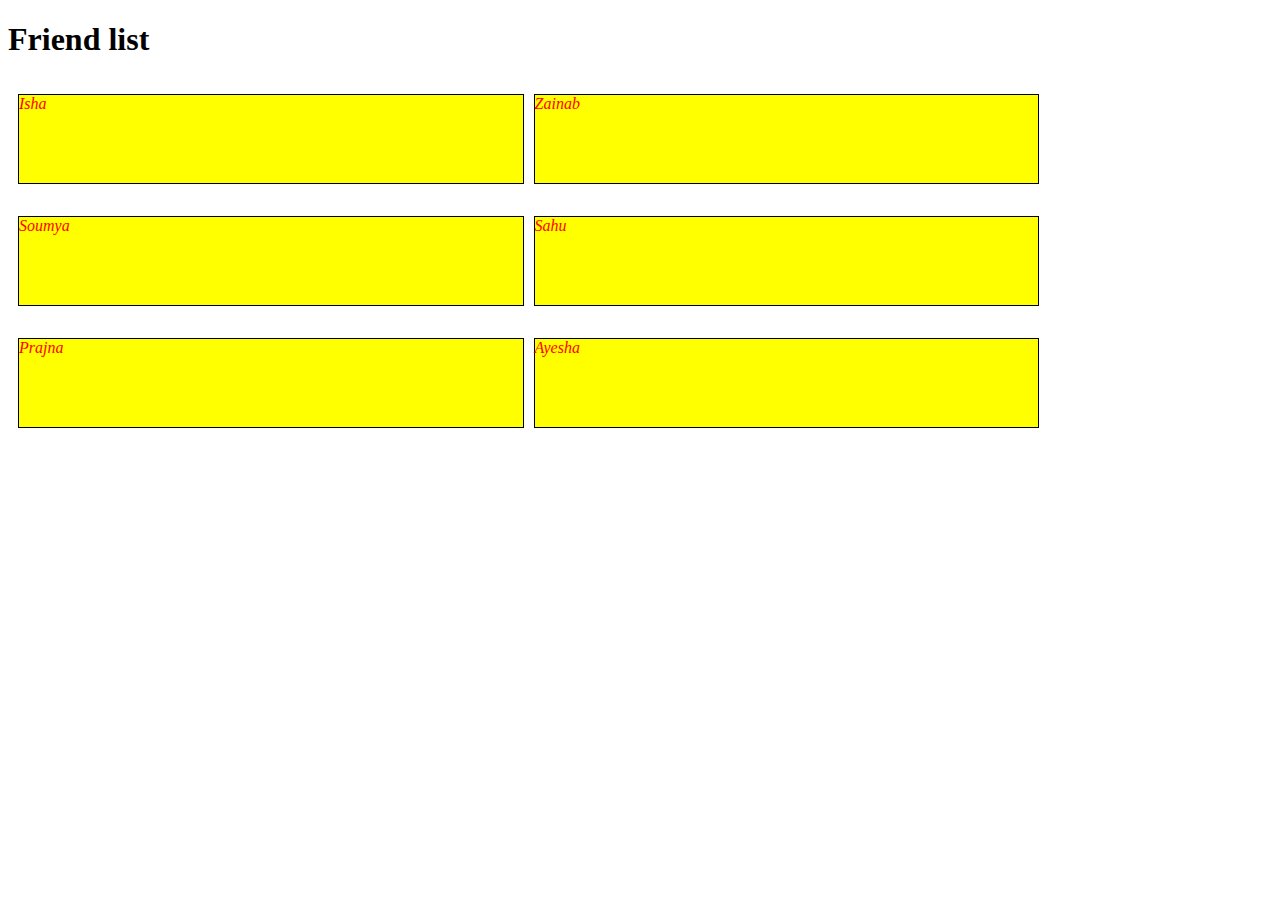
==== site/index.html @ 6e8186af "My first page" ====
<!DOCTYPE html>
<html>
<meta charset="utf-8">
<meta name="viewport" content="width=device-width, initial-scale=1">
<head>
  <title>Facebook</title>
  <style>
    * {
      box-sizing: border-box;
    }
    h1 {
      margin-bottom: 20px;

    }
    p {
      border: 1px solid black;
      background-color: yellow;
      width: 40%;
      height: 90px;
      margin-left: 10px;
      color: red;
      font-style: italic;
      float: left;
      
    }
    @media (min-width: 1200px)
    {
      
      }
      @media (min-width:300px) and (max-width: 1199px)
      {
        
          
        }

      }
      

        

    }
  </style>
</head>
<body>
  <h1>Friend list</h1>
  <p class="box box1">Isha</p>
  <p class="box box1">Zainab</p>
  <p class="box box1">Soumya</p>
  <p class="box box1">Sahu</p>
  <p class="box box1">Prajna</p>
  <p class="box box1">Ayesha</p>



</body>
</html>
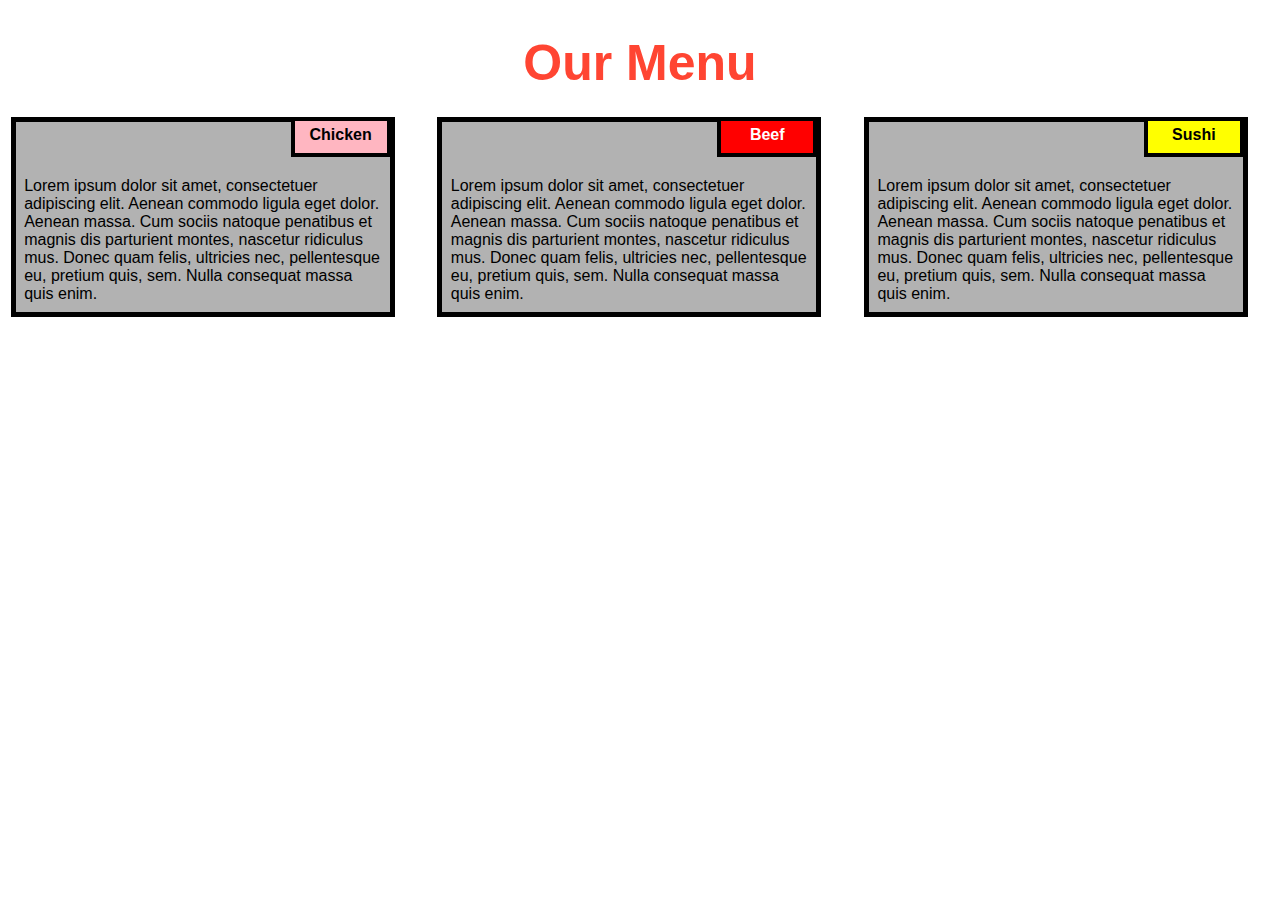
==== commit edf59712: "My first page" ====
--- a/site/index.html
+++ b/site/index.html
@@ -1,56 +1,37 @@
 <!DOCTYPE html>
 <html>
-<meta charset="utf-8">
+<head>
+
+<title>Responsive Layout</title>
 <meta name="viewport" content="width=device-width, initial-scale=1">
-<head>
-  <title>Facebook</title>
-  <style>
-    * {
-      box-sizing: border-box;
-    }
-    h1 {
-      margin-bottom: 20px;
+<link rel="stylesheet" type="text/css" href="style.css">
 
-    }
-    p {
-      border: 1px solid black;
-      background-color: yellow;
-      width: 40%;
-      height: 90px;
-      margin-left: 10px;
-      color: red;
-      font-style: italic;
-      float: left;
-      
-    }
-    @media (min-width: 1200px)
-    {
-      
-      }
-      @media (min-width:300px) and (max-width: 1199px)
-      {
-        
-          
-        }
-
-      }
-      
-
-        
-
-    }
-  </style>
 </head>
 <body>
-  <h1>Friend list</h1>
-  <p class="box box1">Isha</p>
-  <p class="box box1">Zainab</p>
-  <p class="box box1">Soumya</p>
-  <p class="box box1">Sahu</p>
-  <p class="box box1">Prajna</p>
-  <p class="box box1">Ayesha</p>
+<h1>Our Menu</h1>
 
 
 
+  <div class="col-lg-4 col-md-6 col-sm-12">
+    <div class="box">
+      <p class="content-name name1">Chicken</p>
+      <p class="content">Lorem ipsum dolor sit amet, consectetuer adipiscing elit. Aenean commodo ligula eget dolor. Aenean massa. Cum sociis natoque penatibus et magnis dis parturient montes, nascetur ridiculus mus. Donec quam felis, ultricies nec, pellentesque eu, pretium quis, sem. Nulla consequat massa quis enim.</p>
+    </div>
+  </div>
+
+  <div class="col-lg-4 col-md-6 col-sm-12">
+    <div class="box">
+      <p class="content-name name2">Beef</p>
+      <p class="content">Lorem ipsum dolor sit amet, consectetuer adipiscing elit. Aenean commodo ligula eget dolor. Aenean massa. Cum sociis natoque penatibus et magnis dis parturient montes, nascetur ridiculus mus. Donec quam felis, ultricies nec, pellentesque eu, pretium quis, sem. Nulla consequat massa quis enim.</p>
+    </div>
+  </div>
+
+  <div class="col-lg-4 col-md-12 col-sm-12">
+    <div class="box">
+      <p class="content-name name3">Sushi</p>
+      <p class="content">Lorem ipsum dolor sit amet, consectetuer adipiscing elit. Aenean commodo ligula eget dolor. Aenean massa. Cum sociis natoque penatibus et magnis dis parturient montes, nascetur ridiculus mus. Donec quam felis, ultricies nec, pellentesque eu, pretium quis, sem. Nulla consequat massa quis enim.</p>
+    </div>  
+  </div>
+
 </body>
 </html>--- a/site/style.css
+++ b/site/style.css
@@ -0,0 +1,102 @@
+* {
+  box-sizing: border-box;
+}
+
+body{
+	margin: 0;
+	padding: 0;
+  font-family: "Comic Sans MS", cursive, sans-serif;
+}
+
+.row{
+  margin-top: 5%;
+  margin-bottom: 5%;
+}
+
+h1 {
+  margin-bottom: 15px;
+  text-align: center;
+  color: #ff4532;
+  font-size: 50px;
+}
+
+
+.box{
+  width: 100%;
+  overflow: none;
+}
+
+
+.content-name{
+  overflow: none;
+  text-align: center;
+  border: 4px solid black;
+  width: 100px;
+  height: 40px;
+  padding: 5px;
+  float: right;
+  margin-right: 36px;
+  margin-top: 0px;
+  font-weight: bold;
+  position: relative;
+}
+
+.content{
+  border: 5px solid black;
+  width: 90%;
+  height: auto;
+  margin: 2.5%;
+  color: black
+  font-size: 25px;
+  padding: 2%;
+  padding-top: 55px;
+  background-color: rgba(0,0,0,0.3);
+}
+
+.name1{
+  background-color: #FFB6C1;
+}
+
+.name2{
+  color: white;
+  background-color: #FF0000;
+}
+.name3{
+  background-color: #FFFF00;
+}
+
+
+/********** Large devices only **********/
+@media (min-width: 992px) {
+  .col-lg-4 {
+  	float: left;
+    width: 33.33%;
+  }
+}
+/********** Medium devices only **********/
+@media (min-width: 768px) and (max-width: 991px) {
+  .col-md-6,.col-md-12 {
+    float: left;
+  }
+  .col-md-6 {
+    width: 50%;
+  }
+  .col-md-12 {
+    margin-left: -10px;
+    width: 100%;
+  }
+  .name3{
+    margin-right: 65px;
+    width: 100px;
+  }
+}
+
+@media (min-width: 0px) and (max-width: 767px) {
+  .col-sm-12 {
+  	float: left;
+    width: 100%;
+  }
+  .content-name{
+    margin-right: 30px;
+  }
+}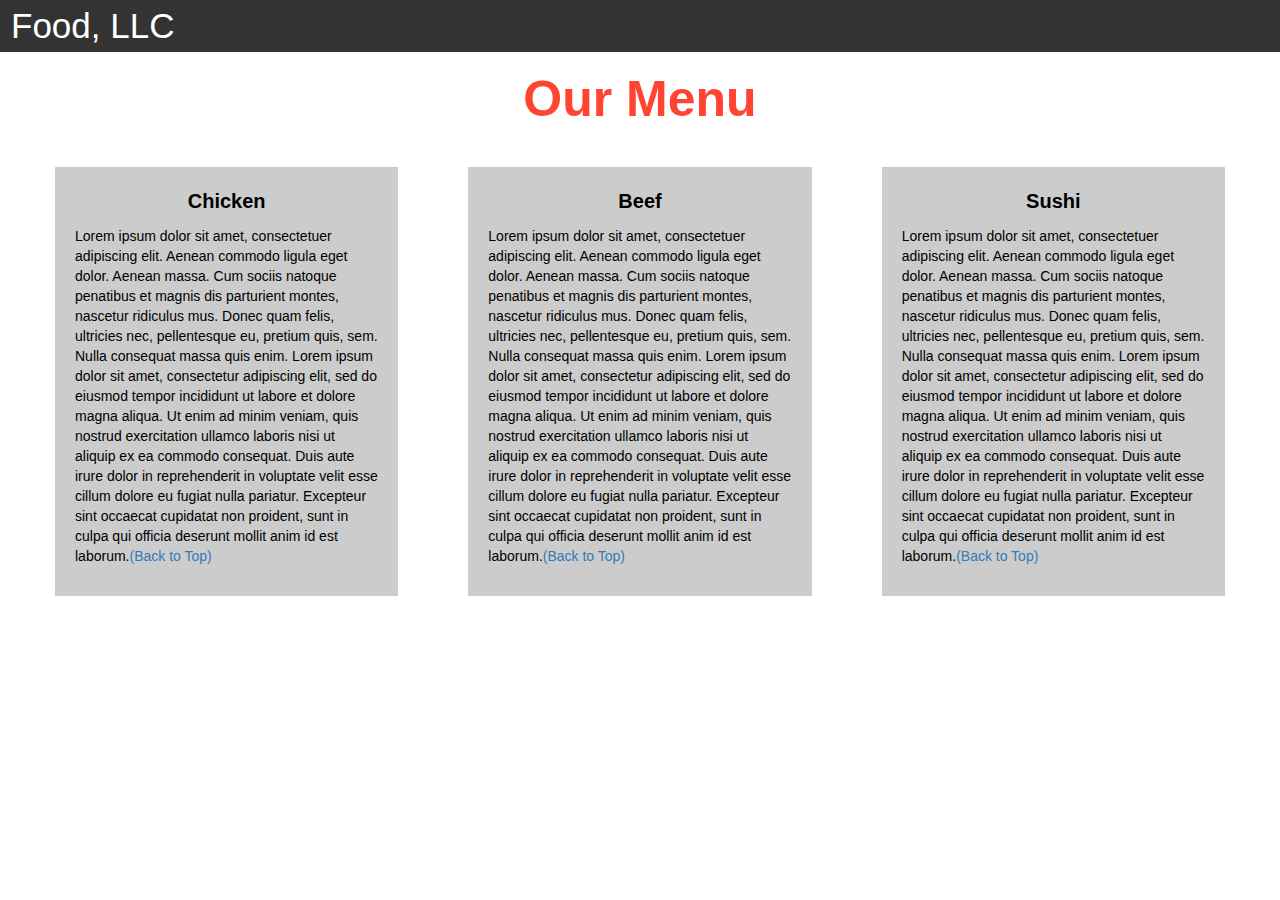
==== commit 95a31e38: "My first page" ====
--- a/site/index.html
+++ b/site/index.html
@@ -2,36 +2,176 @@
 <html>
 <head>
 
-<title>Responsive Layout</title>
-<meta name="viewport" content="width=device-width, initial-scale=1">
-<link rel="stylesheet" type="text/css" href="style.css">
+<title>Module 3</title>
 
-</head>
-<body>
-<h1>Our Menu</h1>
+  <meta name="viewport" content="width=device-width, initial-scale=1">
+  <link rel="stylesheet" href="https://maxcdn.bootstrapcdn.com/bootstrap/3.3.7/css/bootstrap.min.css">
+  <script src="https://ajax.googleapis.com/ajax/libs/jquery/3.3.1/jquery.min.js"></script>
+  <script src="https://maxcdn.bootstrapcdn.com/bootstrap/3.3.7/js/bootstrap.min.js"></script>
+  <link rel="stylesheet" type="text/css" href="style.css">
+  <style type="text/css">
+    
+    .container-fluid{
+  margin: 0;
+  padding: 0;
+}
+
+.navbar{
+  border-radius: 0px;
+  background-color: rgba(0,0,0,0.8);
+}
+
+.navbar-brand{
+  font-size: 35px;
+  color: white;
+  padding-left: 25px;
+}
+
+.navbar-brand:hover{
+  color: white;
+}
+
+.nav{
+  margin: 0;
+  padding: 0;
+}
+
+.navbar-nav{
+  font-size: 25px;
+  text-align: center;
+  margin: 0;
+  padding: 0;
+}
+
+.navbar-toggle{
+  border: 2px solid white;
+  margin-right: 25px;
+}
+
+.icon-bar{
+  background-color: white;
+}
+
+
+.main-title{
+  margin-bottom: 15px;
+  text-align: center;
+  color: #ff4532;
+  font-size: 50px;
+  font-family: "Comic Sans MS", cursive, sans-serif;
+  font-weight: bold;
+}
+
+li{
+  box-sizing: border-box;
+  width: 100%;
+}
+
+.menu-item{
+  padding: 0;
+  margin: 0;
+  width: 100%;
+  background-color: white;
+  border-bottom: 1px solid black;
+  color: black;
+  display: block;
+}
+
+.menu-item:hover{
+  background-color: rgba(0,0,0,0.9);
+  color: rgba(0,0,0,0.4);
+}
 
 
 
+.row{
+  margin: 20px;
+}
+
+.content-box{
+  margin: 20px;
+  width: auto;
+  height: auto;
+  color: black;
+  background-color: rgba(0,0,0,0.2);
+  font-family: "Comic Sans MS", cursive, sans-serif;
+  padding: 20px;
+}
+
+.item-name{
+  text-align: center;
+  font-size: 20px;
+  font-weight: bold;
+}
+
+#top{
+
+}
+  </style>
+
+</head>
+
+
+
+
+
+
+<body>
+
+
+<nav class="navbar" id="top">
+  <div class="container-fluid">
+
+    <div class="navbar-header">
+      <button type="button" class="navbar-toggle" data-toggle="collapse" data-target="#myNavbar">
+        <span class="icon-bar"></span>
+        <span class="icon-bar"></span>
+        <span class="icon-bar"></span> 
+      </button>
+      <a class="navbar-brand" href="#">Food, LLC</a>
+    </div>
+
+    <div class="collapse" id="myNavbar">
+      <ul class="nav navbar-nav visible-xs">
+        <li><a class="menu-item" href="#">Chicken</a></li>
+        <li><a class="menu-item" href="#">Beef</a></li> 
+        <li><a class="menu-item" href="#">Sushi</a></li> 
+      </ul>
+    </div>
+
+  </div>
+</nav>
+
+<h1 class="main-title">Our Menu</h1>
+
+
+
+<div class="row">
+
   <div class="col-lg-4 col-md-6 col-sm-12">
-    <div class="box">
-      <p class="content-name name1">Chicken</p>
-      <p class="content">Lorem ipsum dolor sit amet, consectetuer adipiscing elit. Aenean commodo ligula eget dolor. Aenean massa. Cum sociis natoque penatibus et magnis dis parturient montes, nascetur ridiculus mus. Donec quam felis, ultricies nec, pellentesque eu, pretium quis, sem. Nulla consequat massa quis enim.</p>
+    <div class="content-box">
+      <p class="item-name">Chicken</p>
+      <p>Lorem ipsum dolor sit amet, consectetuer adipiscing elit. Aenean commodo ligula eget dolor. Aenean massa. Cum sociis natoque penatibus et magnis dis parturient montes, nascetur ridiculus mus. Donec quam felis, ultricies nec, pellentesque eu, pretium quis, sem. Nulla consequat massa quis enim. Lorem ipsum dolor sit amet, consectetur adipiscing elit, sed do eiusmod tempor incididunt ut labore et dolore magna aliqua. Ut enim ad minim veniam, quis nostrud exercitation ullamco laboris nisi ut aliquip ex ea commodo consequat. Duis aute irure dolor in reprehenderit in voluptate velit esse cillum dolore eu fugiat nulla pariatur. Excepteur sint occaecat cupidatat non proident, sunt in culpa qui officia deserunt mollit anim id est laborum.<a href="#top">(Back to Top)</a></p>
     </div>
   </div>
 
   <div class="col-lg-4 col-md-6 col-sm-12">
-    <div class="box">
-      <p class="content-name name2">Beef</p>
-      <p class="content">Lorem ipsum dolor sit amet, consectetuer adipiscing elit. Aenean commodo ligula eget dolor. Aenean massa. Cum sociis natoque penatibus et magnis dis parturient montes, nascetur ridiculus mus. Donec quam felis, ultricies nec, pellentesque eu, pretium quis, sem. Nulla consequat massa quis enim.</p>
+    <div class="content-box">
+      <p class="item-name">Beef</p>
+      <p>Lorem ipsum dolor sit amet, consectetuer adipiscing elit. Aenean commodo ligula eget dolor. Aenean massa. Cum sociis natoque penatibus et magnis dis parturient montes, nascetur ridiculus mus. Donec quam felis, ultricies nec, pellentesque eu, pretium quis, sem. Nulla consequat massa quis enim. Lorem ipsum dolor sit amet, consectetur adipiscing elit, sed do eiusmod tempor incididunt ut labore et dolore magna aliqua. Ut enim ad minim veniam, quis nostrud exercitation ullamco laboris nisi ut aliquip ex ea commodo consequat. Duis aute irure dolor in reprehenderit in voluptate velit esse cillum dolore eu fugiat nulla pariatur. Excepteur sint occaecat cupidatat non proident, sunt in culpa qui officia deserunt mollit anim id est laborum.<a href="#top">(Back to Top)</a></p>
     </div>
   </div>
 
+
   <div class="col-lg-4 col-md-12 col-sm-12">
-    <div class="box">
-      <p class="content-name name3">Sushi</p>
-      <p class="content">Lorem ipsum dolor sit amet, consectetuer adipiscing elit. Aenean commodo ligula eget dolor. Aenean massa. Cum sociis natoque penatibus et magnis dis parturient montes, nascetur ridiculus mus. Donec quam felis, ultricies nec, pellentesque eu, pretium quis, sem. Nulla consequat massa quis enim.</p>
-    </div>  
+    <div class="content-box">
+      <p class="item-name">Sushi</p>
+      <p>Lorem ipsum dolor sit amet, consectetuer adipiscing elit. Aenean commodo ligula eget dolor. Aenean massa. Cum sociis natoque penatibus et magnis dis parturient montes, nascetur ridiculus mus. Donec quam felis, ultricies nec, pellentesque eu, pretium quis, sem. Nulla consequat massa quis enim. Lorem ipsum dolor sit amet, consectetur adipiscing elit, sed do eiusmod tempor incididunt ut labore et dolore magna aliqua. Ut enim ad minim veniam, quis nostrud exercitation ullamco laboris nisi ut aliquip ex ea commodo consequat. Duis aute irure dolor in reprehenderit in voluptate velit esse cillum dolore eu fugiat nulla pariatur. Excepteur sint occaecat cupidatat non proident, sunt in culpa qui officia deserunt mollit anim id est laborum.<a href="#top">(Back to Top)</a></p>
+    </div>
   </div>
+
+</div>
+
 
 </body>
 </html>